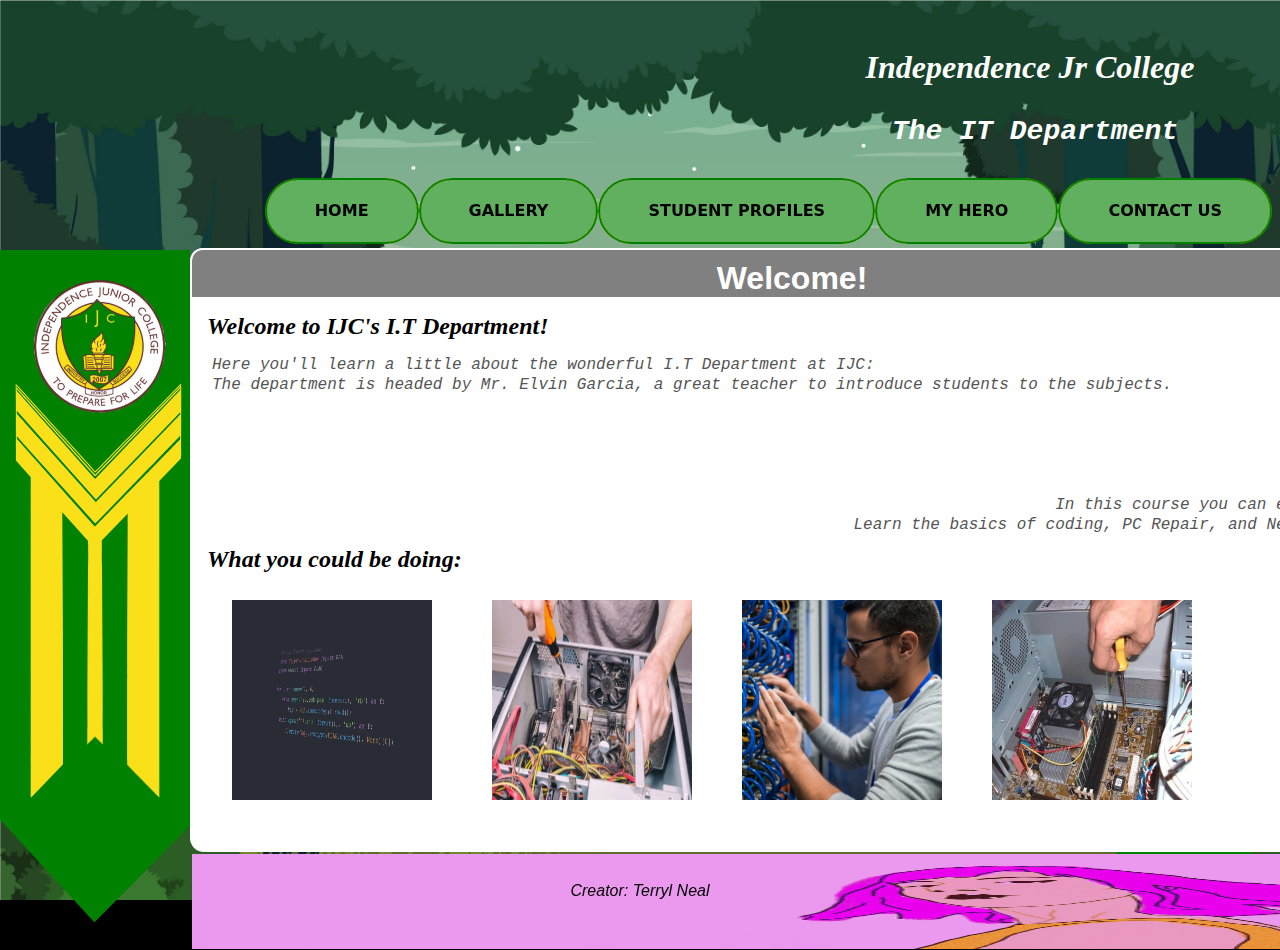
==== Index.html @ 89f238f8 "Created Website" ====
<html>
	<head>
	<link rel="stylesheet" href="Style.css">
	<link rel = "icon" href="media/terryl.jpg" type = "image/x=icon">
	
		<title>
			Terryl Neal
		</title>
		<style>
		body {
		  background-image: url('media/background.jpg');
		  background-repeat: no-repeat;
		  background-attachment: fixed;
		  background-size: cover;
		}
		</style>
	</head>

	<body>
		
		<header>
			<div class="pageTop"> <h1> Independence Jr College </h1> </div>
			<div class="subheading"> <h3> The IT Department </h3> </div>
		</header>

		<nav>	
				<a href="forms.html"> <button class="button"> <span> Contact Us </span> </button> </a>
				<a href="biography.html"> <button class="button"> <span>  My Hero </span> </button> </a>
				<a href="profile.html"> <button class="button"> <span> Student Profiles </span> </button> </a>
				<a href="gallery.html"> <button class="button"> <span> Gallery </span> </button> </a>
				<a href="index.html"> <button class="button"> <span> Home </span> </button> </a>
		</nav>
		
		<img class="rbanner" src="media/banner.png">
		<img class="lbanner" src="media/banner.png">
		
		<div class="midsection">
			
			<center>
			<h1 class="about">
				Welcome!
			</h1>
			</center>
			
			<h1 class="desc">
				Welcome to IJC's I.T Department!
			</h1>
			<p class="btext">
				Here you'll learn a little about the wonderful I.T Department at IJC: <br>
			</p>
			<p class="stext">
				The department is headed by Mr. Elvin Garcia, a great teacher to introduce students to the subjects.
			</p>
			<h1 class="desc2">
				Overview
			</h1>
			<p class="btext2">
				In this course you can expect to: <br>
			</p>
			<p class="stext2">
				Learn the basics of coding, PC Repair, and Networking!
			</p>
			<h1 class="example">
				What you could be doing:
			</h1>
			<img class="img1" src="media/coding.jpg">
			<img class="img2" src="media/repair.jpg">
			<img class="img3" src="media/networking.jpg">
			<img class="img4" src="media/repair2.jpg">
			
			<img class="ad" src="media/ad.gif">

		
		
		</div>
		
		
		<footer>
		Creator: Terryl Neal
		</footer>
		
		<meta name="viewport" content="width=device-width, initial-scale=1.0">
		
	</body>
	
	
	
</html>
---- Style.css ----
body{
	background-color:black;
	text-align: center;
	padding: 0;
}
.midsection{
	position: absolute;
	top: 250px;
	left: 192px;
	background-color:white;
	color: white;
	font-family: Helvetica;
	width: 1200px;
	height: 600px;
	border-radius: 12px;
	border-width: 3px;
	border-color: white;
	box-shadow: 0 0 0 2px white;
}
.midsectionalt{
	position: absolute;
	top: 250px;
	left: 192px;
	background-color:white;
	color: white;
	font-family: Helvetica;
	width: 1200px;
	height: 1000px;
	border-radius: 12px;
	border-width: 3px;
	border-color: white;
	box-shadow: 0 0 0 2px white;
}
.rbanner{
	position: absolute;
	height: 700px;
	width: 190px;
	top: 250px;
	left: 10px;
	margin-left: -10px;
}
.lbanner{
	position:absolute;
	right: 10px;
	top: 250px;
	height: 700px;
	width: 195px;
	margin-right: -10px;
}
.pageTop{
	position: absolute;
	right: 50px;
	font-family: Trebuchet MS;
	font-style: italic;
	color: white;
	width: 400px;
	Height: 150px;
	padding-top: 20px;
}
.subheading{
	position: absolute;
	right: 100px;
	font-family: Courier;
	font-style: italic;
	font-size: 24px;
	color: white;
	width: 290px;
	height: 150px;
	padding-top: 80px;
	color: white;
}
.button,
.button *,
.button :after,
.button :before,
.button:after,
.button:before {
  border: 0 solid;
  box-sizing: border-box;
}
.button {
  -webkit-tap-highlight-color: transparent;
  -webkit-appearance: button;
  background-color: #000;
  background-image: none;
  color: #fff;
  cursor: pointer;
  font-family: ui-sans-serif, system-ui, -apple-system, BlinkMacSystemFont,
    Segoe UI, Roboto, Helvetica Neue, Arial, Noto Sans, sans-serif,
    Apple Color Emoji, Segoe UI Emoji, Segoe UI Symbol, Noto Color Emoji;
  font-size: 100%;
  font-weight: 900;
  line-height: 1.5;
  margin: 0;
  -webkit-mask-image: -webkit-radial-gradient(#000, #fff);
  padding: 0;
}
.button:disabled {
  cursor: default;
}
.button:-moz-focusring {
  outline: auto;
}
.button svg {
  display: inline-block;
  vertical-align: middle;
}
.button [hidden] {
  display: none;
}
.button {
  background: #60B05F;
  color: black;
  border: 2px solid;
  border-radius: 999px;
  box-sizing: border-box;
  display: inline-block;
  padding: 1.2rem 3rem;
  position: relative;
  text-transform: uppercase;
  float:right;
  margin-top: 170px;
}
.button span {
  font-weight: 900;
}
.button:after,
.button:before {
  border: 2px solid yellow;
  border-radius: 999px;
  content: "";
  inset: -2px;
  position: absolute;
  z-index: -1;
}
.button:after {
  border-color: green;
}
.button:hover:before {
  -webkit-animation: glitch-border 0.2s infinite;
  animation: glitch-border 0.3s infinite;
}
.button:hover:after {
  animation: glitch-border 0.5s infinite reverse;
}
.button:hover span {
  -webkit-animation: glitch-text 0.2s infinite;
  animation: glitch-text 0.5s infinite;
}
@-webkit-keyframes glitch-text {
  0% {
    text-shadow: 0 0 0 #0FCACA 0 0 0 yellow;
  }
  to {
    text-shadow: -2px 1px 0 #0FCACA, 2px -1px 0 yellow;
  }
}
@keyframes glitch-text {
  0% {
    text-shadow: 0 0 0 #0FCACA, 0 0 0 yellow;
  }
  to {
    text-shadow: -2px 1px 0 #0FCACA, 2px -1px 0 yellow;
  }
}
@-webkit-keyframes glitch-border {
  0% {
    transform: translate(2px, -1px);
  }
  to {
    transform: translate(-2px, -1px);
  }
}
@keyframes glitch-border {
  0% {
    transform: translate(2px, -1px);
  }
  to {
    transform: translate(-2px, -1px);
  }
}
footer{
	position: fixed;
	left: 0;
	right: 0;
	bottom: 0;
	text-align: center;
	color: black;
	box-sizing: border-box;
	font-family: Helvetica;
	font-style: italic;
}
.about{
	padding-top: 10px;
	margin:0;
	background-color: gray;
	text-align: center;
	border-top-right-radius: 11px;
	border-top-left-radius: 11px;
	box-shadow: 0 0 0 2px white;
}
.desc{
	font-family: Trebuchet MS;
	font-style: italic;
	color: black;
	font-size: 24px;
	position: absolute;
	margin-left: 15px;
}
.btext{
	display: block;
	font-family: courier;
	font-style: italic;
	color: #555555;
	font-size: 16px;
	position: absolute;
	top: 90px;
	left: 10px;
	margin-left: 10px;
}
.stext{
	display: block;
	font-family: courier;
	font-style: italic;
	color: #555555;
	font-size: 16px;
	position: absolute;
	top: 110px;
	left: 10px;
	margin-left: 10px;
}
.desc2{
	font-family: Trebuchet MS;
	font-style: italic;
	color: black;
	font-size: 24px;
	position: absolute;
	margin-right: 15px;
	right: 0px;
	top: 200px;
}
.btext2{
	display: block;
	font-family: courier;
	font-style: italic;
	color: #555555;
	font-size: 16px;
	position: absolute;
	top: 230px;
	right: 10px;
	margin-right: 10px;
}
.stext2{
	display: block;
	font-family: courier;
	font-style: italic;
	color: #555555;
	font-size: 16px;
	position: absolute;
	top: 250px;
	right: 10px;
	margin-right: 10px;
}
.example{
	font-family: Trebuchet MS;
	font-style: italic;
	color: black;
	font-size: 24px;
	position: absolute;
	margin-left: 15px;
	left: 0px;
	top: 280px;
}
.img1{
	height: 200px;
	width: 200px;
	position: absolute;
	top:350px;
	left: 40px;
}
.img2{
	height: 200px;
	width: 200px;
	position: absolute;
	top:350px;
	left: 300px;
}
.img3{
	height: 200px;
	width: 200px;
	position: absolute;
	top:350px;
	left: 550px;
}
.img4{
	height: 200px;
	width: 200px;
	position: absolute;
	top:350px;
	left: 800px;
}
.main-nav {
  position: absolute;
  top: 50%;
  left: 50%;
  transform: translate(-50%, -50%);
  margin: 0;
  padding: 0;
  width: 600px;
  height: 150px;
}

.main-nav li {
  list-style: none;
  position: absolute;
  width: 200px;
  height: 200px;
  background: #000;
  transform: rotate(45deg);
  transition: 0.5s;
  margin: -100px;
  overflow: hidden;
  opacity: 0.8;
}

.main-nav li:hover {
  opacity: 1;
}

.main-nav li.item1 {
  top: 0;
  left: 0;
}

.main-nav li.item2 {
  bottom: 0;
  left: 25%;
}

.main-nav li.item3 {
  top: 0;
  left: 50%;
}

.main-nav li.item4 {
  bottom: 0;
  left: 75%;
}

.main-nav li.item5 {
  top: 0;
  left: 100%;
}

.main-nav li .bg {
  width: 100%;
  height: 100%;
  transform: scale(1.1);
}

.main-nav li.item1 .bg {
  background: url(media/gallery1.jpg);
  background-size: cover;
  background-position: center;
}

.main-nav li.item2 .bg {
  background: url(media/gallery2.jpg);
  background-size: cover;
  background-position: center;
}

.main-nav li.item3 .bg {
  background: url(media/gallery3.jpg);
  background-size: cover;
  background-position: center;
}

.main-nav li.item4 .bg {
  background: url(media/gallery4.jpg);
  background-size: cover;
  background-position: center;
}

.main-nav li.item5 .bg {
  background: url(media/gallery5.jpg);
  background-size: cover;
  background-position: center;
}
.hero{
	display: block;
	position: relative;
	width: 250px;
	height: 250px;
	margin-bottom: 30px;
}
.tux{
	display: block;
	position: relative;
	width: 250px;
	height: 250px;
}
.hhead{
	color:black;
	font-size: 26px;
	font-family: Trebuchet MS;
	position: absolute;
	top: 150px;
	left: 625px;
}
.hdesc{
	display: inline-block;
	color: black;
	font-size: 20px;
	font-family: Trebuchet MS;
	position: absolute;
	top: 190px;
	left: 280px;
}
#contact_form {
	background-color: #405d27;
	padding-top: 100px;
	padding-bottom: 142px;
  }

.row label{
	color: #FFFFFF;
	font-size: 18px;
	margin-left: 10px;
}

input[type=text], textarea {
	text-align: center;
	background-color: #82b74;
	border-radius: 10px;
	margin: auto 0;
	color: #FFFFFF;
	margin-left: 10px;
	margin-top: 10px;
	margin-bottom: 10px;
	box-shadow: 5px 5px 10px #3e4444;
  }

input[type=text] {
  height: 25px;
}

input[type=submit] {
	background-color: #ff7b25;
	color: #FFFFFF;
	border-radius: 10px;
	font-size: 18px;
	margin-left: 10px;
	box-shadow: 5px 5px 5px #3e4444;
}
.fb{
	position: absolute;
	height: 250px;
	width: 250px;
	left: 80px;
	top: 180px;
}
.wp{
	position: absolute;
	height: 250px;
	width: 250px;
	right: 80px;
	top: 180px;
}
.p1{
	position: absolute;
	height: 250px;
	width: 250px;
	top: 100px;
	left: 10px;
}
.p2{
	position: absolute;
	height: 250px;
	width: 250px;
	top: 400px;
	left: 10px;
}
.p3{
	position: absolute;
	height: 250px;
	width: 250px;
	top: 700px;
	left: 10px;
}
.pn1{
	position: absolute;
	color: black;
	display: block;
	left: 300px;
	margin-top: 120px;
	font-size: 20px;
	font-family: Trebuchet MS;
}
.pn2{
	position: absolute;
	color: black;
	display: block;
	left: 300px;
	margin-top: 360px;
	font-size: 20px;
	font-family: Trebuchet MS;
}
.pn3{
	position: absolute;
	color: black;
	display: block;
	left: 300px;
	margin-top: 600px;
	font-size: 20px;
	font-family: Trebuchet MS;
}
.ad{
	position:absolute;
	width: 1200px;
	height: 95px;
	top: 604px;
	left:0px;
}
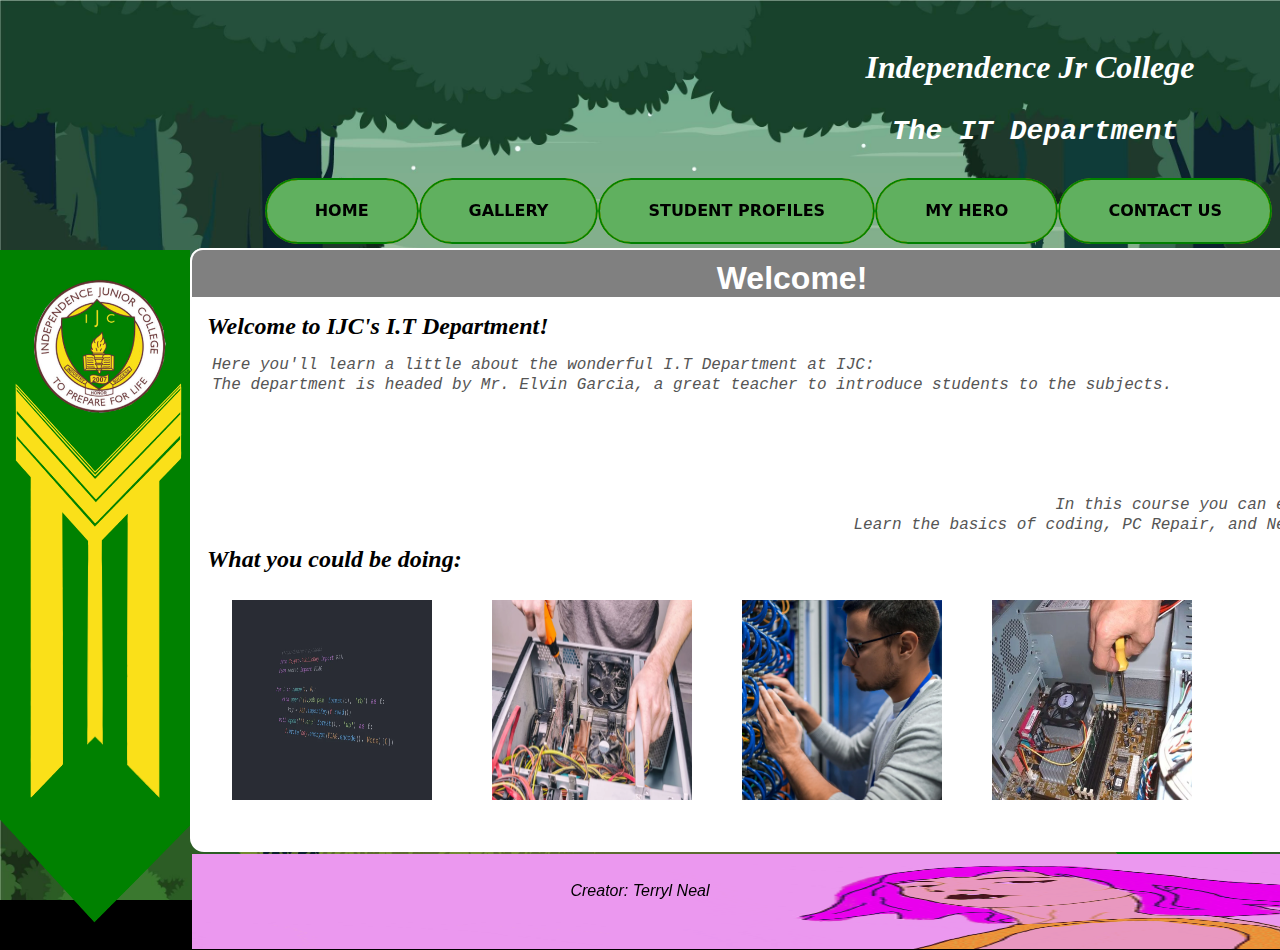
==== commit 2b56563c: "Update Index.html" ====
--- a/Index.html
+++ b/Index.html
@@ -76,7 +76,7 @@
 		
 		
 		<footer>
-		Creator: Terryl Neal
+		Creator:  Terryl Neal
 		</footer>
 		
 		<meta name="viewport" content="width=device-width, initial-scale=1.0">
